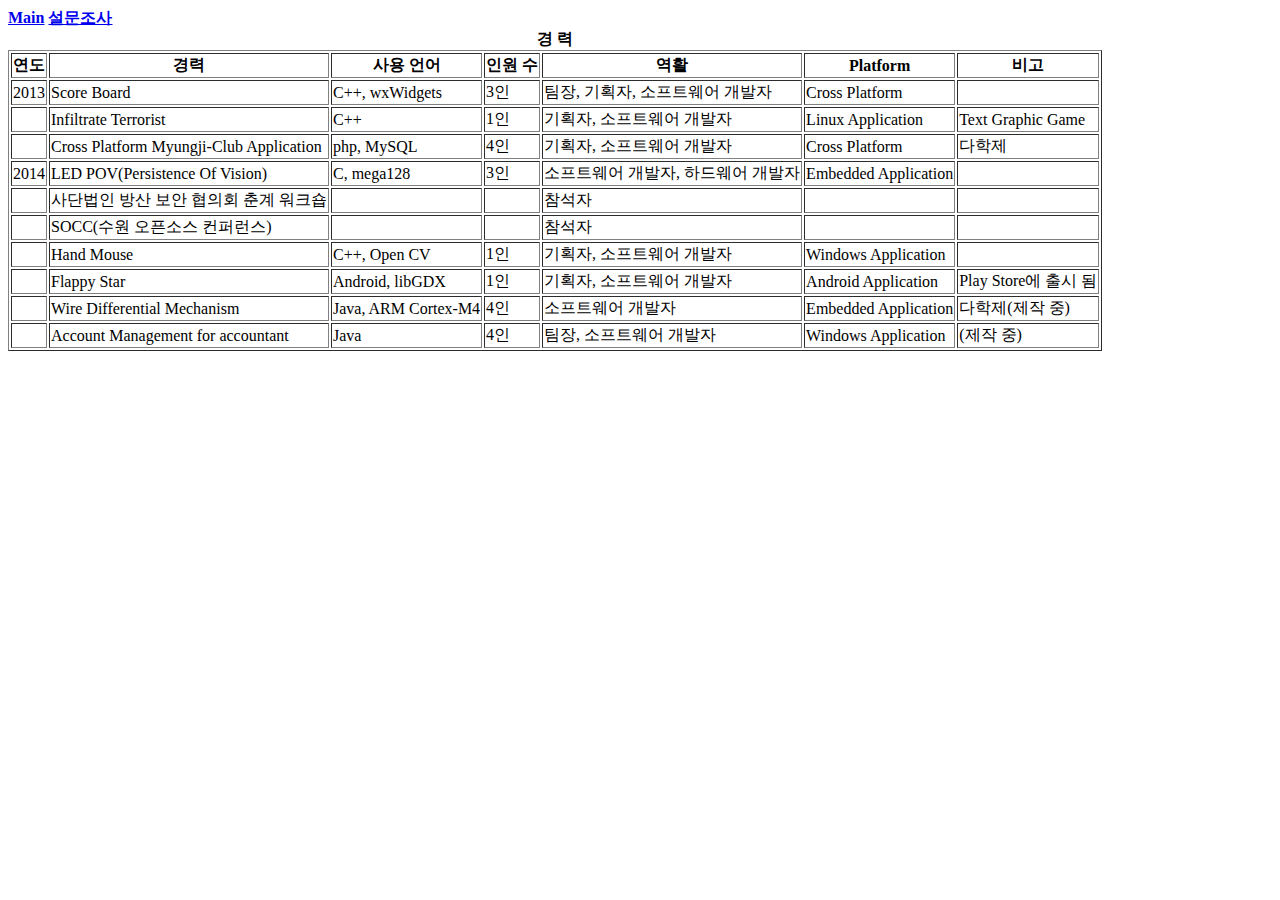
==== index2.html @ 046ef32e "html" ====
<!DOCTYPE html>
<head>
	<meta charset="utf-8">
	<title>경력</title>
</head>
<body>
	<b><a href="./index.html">Main</a></b>
	<b><a href="./index3.html">설문조사</a></b><br/>
	<table border="1">
		<caption>
			<b>경  력</b>
		</caption>
		<thead>
			<tr>
				<th>연도</th>
				<th>경력</th>
				<th>사용 언어</th>
				<th>인원 수</th>
				<th>역활</th>
				<th>Platform</th>
				<th>비고</th>
			</tr>
		</thead>
		<tbody>
			<tr>
				<td>2013</td>
				<td>Score Board</td>
				<td>C++, wxWidgets</td>
				<td>3인</td>
				<td>팀장, 기획자, 소프트웨어 개발자</td>
				<td>Cross Platform</td>
				<td></td>
			</tr>
			<tr>
				<td></td>
				<td>Infiltrate Terrorist</td>
				<td>C++</td>
				<td>1인</td>
				<td>기획자, 소프트웨어 개발자</td>
				<td>Linux Application</td>
				<td>Text Graphic Game</td>
			</tr>
			<tr>
				<td></td>
				<td>Cross Platform Myungji-Club Application</td>
				<td>php, MySQL</td>
				<td>4인</td>
				<td>기획자, 소프트웨어 개발자</td>
				<td>Cross Platform</td>
				<td>다학제</td>
			</tr>
			<tr>
				<td>2014</td>
				<td>LED POV(Persistence Of Vision)</td>
				<td>C, mega128</td>
				<td>3인</td>
				<td>소프트웨어 개발자, 하드웨어 개발자</td>
				<td>Embedded Application</td>
				<td></td>
			</tr>
			<tr>
				<td></td>
				<td>사단법인 방산 보안 협의회 춘계 워크숍</td>
				<td></td>
				<td></td>
				<td>참석자</td>
				<td></td>
				<td></td>
			</tr>
			<tr>
				<td></td>
				<td>SOCC(수원 오픈소스 컨퍼런스)</td>
				<td></td>
				<td></td>
				<td>참석자</td>
				<td></td>
				<td></td>
			</tr>
			<tr>
				<td></td>
				<td>Hand Mouse</td>
				<td>C++, Open CV</td>
				<td>1인</td>
				<td>기획자, 소프트웨어 개발자</td>
				<td>Windows Application</td>
				<td></td>
			</tr>
			<tr>
				<td></td>
				<td>Flappy Star</td>
				<td>Android, libGDX</td>
				<td>1인</td>
				<td>기획자, 소프트웨어 개발자</td>
				<td>Android Application</td>
				<td>Play Store에 출시 됨</td>
			</tr>
			<tr>
				<td></td>
				<td>Wire Differential Mechanism</td>
				<td>Java, ARM Cortex-M4</td>
				<td>4인</td>
				<td>소프트웨어 개발자</td>	
				<td>Embedded Application</td>
				<td>다학제(제작 중)</td>
			</tr>
			<tr>
				<td></td>
				<td>Account Management for accountant</td>
				<td>Java</td>
				<td>4인</td>
				<td>팀장, 소프트웨어 개발자</td>
				<td>Windows Application</td>
				<td>(제작 중)</td>
			</tr>
		</tbody>
	</table>
	
</body>
</html>
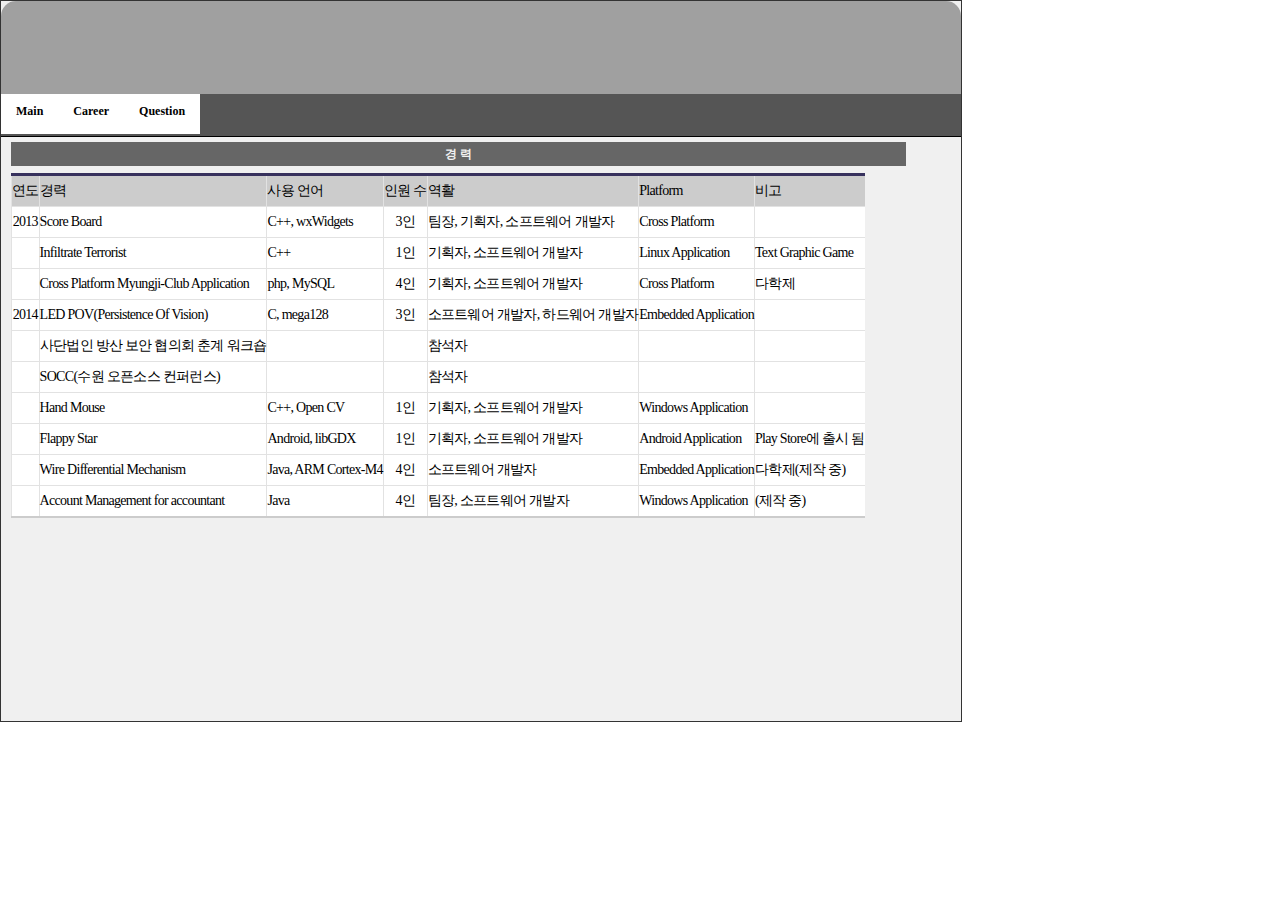
==== commit caafc4db: "css index2 page" ====
--- a/index2.html
+++ b/index2.html
@@ -1,119 +1,129 @@
 <!DOCTYPE html>
 <head>
 	<meta charset="utf-8">
-	<title>경력</title>
+	<title>Carrer</title>
+	<link rel="stylesheet" href="./stylesheet/main.css" type="text/css">
+	<link rel="stylesheet" href="./stylesheet/index2.css" type="text/css">
+	<link rel="stylesheet" href="./stylesheet/reset.css" type="text/css">
 </head>
 <body>
-	<b><a href="./index.html">Main</a></b>
-	<b><a href="./index3.html">설문조사</a></b><br/>
-	<table border="1">
-		<caption>
+	<div id="wrap">
+		<div id="header">
+			<div id="menu">
+				<a href="./index.html" title="Main">Main</a>
+				<a href="./index2.html" title="Career">Career</a>
+				<a href="./index3.html" title="Question">Question</a><br/>
+			</div>
+		</div>
+		
+		<div id="body">
 			<b>경  력</b>
-		</caption>
-		<thead>
-			<tr>
-				<th>연도</th>
-				<th>경력</th>
-				<th>사용 언어</th>
-				<th>인원 수</th>
-				<th>역활</th>
-				<th>Platform</th>
-				<th>비고</th>
-			</tr>
-		</thead>
-		<tbody>
-			<tr>
-				<td>2013</td>
-				<td>Score Board</td>
-				<td>C++, wxWidgets</td>
-				<td>3인</td>
-				<td>팀장, 기획자, 소프트웨어 개발자</td>
-				<td>Cross Platform</td>
-				<td></td>
-			</tr>
-			<tr>
-				<td></td>
-				<td>Infiltrate Terrorist</td>
-				<td>C++</td>
-				<td>1인</td>
-				<td>기획자, 소프트웨어 개발자</td>
-				<td>Linux Application</td>
-				<td>Text Graphic Game</td>
-			</tr>
-			<tr>
-				<td></td>
-				<td>Cross Platform Myungji-Club Application</td>
-				<td>php, MySQL</td>
-				<td>4인</td>
-				<td>기획자, 소프트웨어 개발자</td>
-				<td>Cross Platform</td>
-				<td>다학제</td>
-			</tr>
-			<tr>
-				<td>2014</td>
-				<td>LED POV(Persistence Of Vision)</td>
-				<td>C, mega128</td>
-				<td>3인</td>
-				<td>소프트웨어 개발자, 하드웨어 개발자</td>
-				<td>Embedded Application</td>
-				<td></td>
-			</tr>
-			<tr>
-				<td></td>
-				<td>사단법인 방산 보안 협의회 춘계 워크숍</td>
-				<td></td>
-				<td></td>
-				<td>참석자</td>
-				<td></td>
-				<td></td>
-			</tr>
-			<tr>
-				<td></td>
-				<td>SOCC(수원 오픈소스 컨퍼런스)</td>
-				<td></td>
-				<td></td>
-				<td>참석자</td>
-				<td></td>
-				<td></td>
-			</tr>
-			<tr>
-				<td></td>
-				<td>Hand Mouse</td>
-				<td>C++, Open CV</td>
-				<td>1인</td>
-				<td>기획자, 소프트웨어 개발자</td>
-				<td>Windows Application</td>
-				<td></td>
-			</tr>
-			<tr>
-				<td></td>
-				<td>Flappy Star</td>
-				<td>Android, libGDX</td>
-				<td>1인</td>
-				<td>기획자, 소프트웨어 개발자</td>
-				<td>Android Application</td>
-				<td>Play Store에 출시 됨</td>
-			</tr>
-			<tr>
-				<td></td>
-				<td>Wire Differential Mechanism</td>
-				<td>Java, ARM Cortex-M4</td>
-				<td>4인</td>
-				<td>소프트웨어 개발자</td>	
-				<td>Embedded Application</td>
-				<td>다학제(제작 중)</td>
-			</tr>
-			<tr>
-				<td></td>
-				<td>Account Management for accountant</td>
-				<td>Java</td>
-				<td>4인</td>
-				<td>팀장, 소프트웨어 개발자</td>
-				<td>Windows Application</td>
-				<td>(제작 중)</td>
-			</tr>
-		</tbody>
-	</table>
-	
+			<table>
+				<thead>
+					<tr>
+						<th>연도</th>
+						<th>경력</th>
+						<th>사용 언어</th>
+						<th>인원 수</th>
+						<th>역활</th>
+						<th>Platform</th>
+						<th>비고</th>
+					</tr>
+				</thead>
+				<tbody>
+					<tr>
+						<td class="center">2013</td>
+						<td>Score Board</td>
+						<td>C++, wxWidgets</td>
+						<td class="center">3인</td>
+						<td>팀장, 기획자, 소프트웨어 개발자</td>
+						<td>Cross Platform</td>
+						<td></td>
+					</tr>
+					<tr>
+						<td id="center"></td>
+						<td>Infiltrate Terrorist</td>
+						<td>C++</td>
+						<td class="center">1인</td>
+						<td>기획자, 소프트웨어 개발자</td>
+						<td>Linux Application</td>
+						<td>Text Graphic Game</td>
+					</tr>
+					<tr>
+						<td class="center"></td>
+						<td>Cross Platform Myungji-Club Application</td>
+						<td>php, MySQL</td>
+						<td class="center">4인</td>
+						<td>기획자, 소프트웨어 개발자</td>
+						<td>Cross Platform</td>
+						<td>다학제</td>
+					</tr>
+					<tr>
+						<td class="center">2014</td>
+						<td>LED POV(Persistence Of Vision)</td>
+						<td>C, mega128</td>
+						<td class="center">3인</td>
+						<td>소프트웨어 개발자, 하드웨어 개발자</td>
+						<td>Embedded Application</td>
+						<td></td>
+					</tr>
+					<tr>
+						<td class="center"></td>
+						<td>사단법인 방산 보안 협의회 춘계 워크숍</td>
+						<td></td>
+						<td class="center"></td>
+						<td>참석자</td>
+						<td></td>
+						<td></td>
+					</tr>
+					<tr>
+						<td id="center"></td>
+						<td>SOCC(수원 오픈소스 컨퍼런스)</td>
+						<td></td>
+						<td class="center"></td>
+						<td>참석자</td>
+						<td></td>
+						<td></td>
+					</tr>
+					<tr>
+						<td id="center"></td>
+						<td>Hand Mouse</td>
+						<td>C++, Open CV</td>
+						<td class="center">1인</td>
+						<td>기획자, 소프트웨어 개발자</td>
+						<td>Windows Application</td>
+						<td></td>
+					</tr>
+					<tr>
+						<td class="center"></td>
+						<td>Flappy Star</td>
+						<td>Android, libGDX</td>
+						<td class="center">1인</td>
+						<td>기획자, 소프트웨어 개발자</td>
+						<td>Android Application</td>
+						<td>Play Store에 출시 됨</td>
+					</tr>
+					<tr>
+						<td class="center"></td>
+						<td>Wire Differential Mechanism</td>
+						<td>Java, ARM Cortex-M4</td>
+						<td class="center">4인</td>
+						<td>소프트웨어 개발자</td>	
+						<td>Embedded Application</td>
+						<td>다학제(제작 중)</td>
+					</tr>
+					<tr>
+						<td class="center"></td>
+						<td>Account Management for accountant</td>
+						<td>Java</td>
+						<td class="center">4인</td>
+						<td>팀장, 소프트웨어 개발자</td>
+						<td>Windows Application</td>
+						<td>(제작 중)</td>
+					</tr>
+				</tbody>
+			</table>
+		</div>
+	</div>
 </body>
 </html>--- a/stylesheet/main.css
+++ b/stylesheet/main.css
@@ -0,0 +1,61 @@
+html {
+	color: #000;
+	background-color: #FFF;
+	padding: 20px 0;
+	font: 12px/18px "맑은 고딕", "Malgun Gothic", "굴림", "Gulim";
+}
+
+#wrap {
+	position: fixed;
+	top: 0px;
+	width: 960px;
+	height: 720px;
+	margin: 0 auto;
+	background-color: #F0F0F0;
+	border: 1px solid #333;
+}
+
+#header {
+	width: 960px;
+	height: 135px;
+	background-color: #a0a0a0;
+	border-bottom: 1px solid #000;
+	border-radius: 15px 15px 0 0;
+}
+
+#menu {
+	position: fixed;
+	top: 94px;
+	width: 960px;
+	height: 42px;
+	font-family: 'Nanum Gothic';
+	background-color: #555;
+}
+
+#menu a {
+	display: block;
+	padding: 10px 15px 15px 15px;
+	background-color: #FFF;
+	color: #000;
+	font: 12px Verdana;
+	font-weight: bold;
+	text-decoration: none;
+	float: left;
+}
+
+#menu a:hover, a:active {
+	padding-bottom: 10px;
+	border-bottom: 5px solid #a0a0a0;
+	color: #777;
+}
+
+#body {
+	position: fixed;
+	top: 145px;
+	margin-left: 10px;
+}
+
+span.gray {
+	color: #666;
+	margin: 0 5px 0 0;
+}--- a/stylesheet/index2.css
+++ b/stylesheet/index2.css
@@ -0,0 +1,42 @@
+#body b {
+	background-color: #666;
+	color: #F0F0F0;
+	padding: 5px 434px 5px 434px;
+	text-align: center;
+}
+
+table {
+	margin-top: 10px;
+	font-family: 'Nanum Gothic';
+	letter-spacing:-0.05em;
+	border-top:3px solid #37315d;
+	border-bottom:2px solid #ccc;
+	border-spacing:0;
+	border-collapse:collapse; 
+	line-height:30px;
+	font-size: 14px;
+	background-color: #FFF;
+}
+
+tr:hover {
+	background-color: #e5e5e5;
+}
+
+th, td {
+		padding: 100px 0;
+
+	border-top:1px solid #e2e2e2;
+	border-left:1px solid #e2e2e2;
+}
+
+th {
+	background-color: #ccc;
+}
+
+td:hover {
+	background-color: #bbb;
+}
+
+td.center {
+	text-align: center;
+}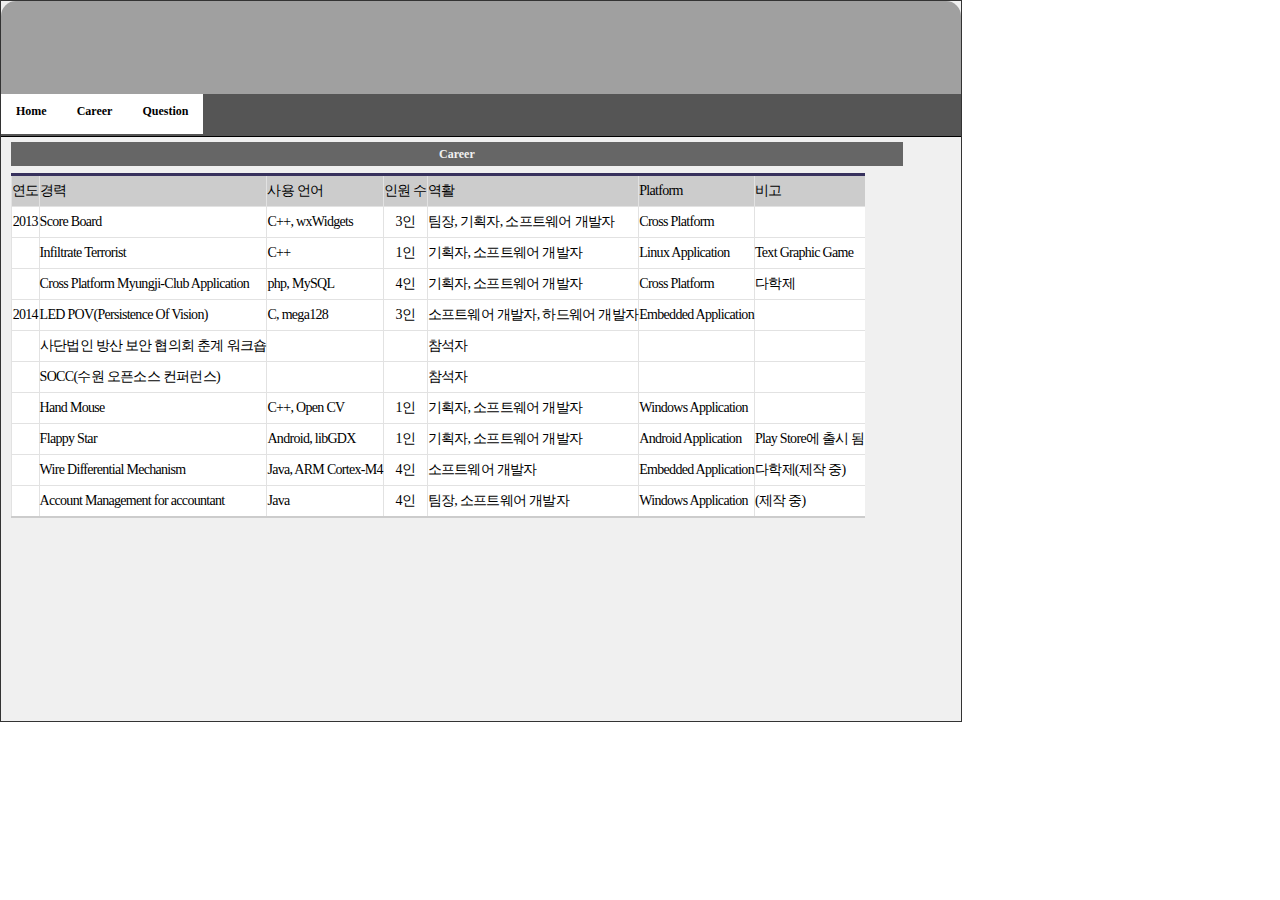
==== commit 6e01f92d: "css index3 page" ====
--- a/index2.html
+++ b/index2.html
@@ -5,19 +5,20 @@
 	<link rel="stylesheet" href="./stylesheet/main.css" type="text/css">
 	<link rel="stylesheet" href="./stylesheet/index2.css" type="text/css">
 	<link rel="stylesheet" href="./stylesheet/reset.css" type="text/css">
+	<link rel="stylesheet" href="./stylesheet/nanumgothic.css" type="text/css">
 </head>
 <body>
 	<div id="wrap">
 		<div id="header">
 			<div id="menu">
-				<a href="./index.html" title="Main">Main</a>
+				<a href="./index.html" title="Home">Home</a>
 				<a href="./index2.html" title="Career">Career</a>
 				<a href="./index3.html" title="Question">Question</a><br/>
 			</div>
 		</div>
 		
 		<div id="body">
-			<b>경  력</b>
+			<b>Career</b>
 			<table>
 				<thead>
 					<tr>
@@ -41,7 +42,7 @@
 						<td></td>
 					</tr>
 					<tr>
-						<td id="center"></td>
+						<td class="center"></td>
 						<td>Infiltrate Terrorist</td>
 						<td>C++</td>
 						<td class="center">1인</td>
@@ -77,7 +78,7 @@
 						<td></td>
 					</tr>
 					<tr>
-						<td id="center"></td>
+						<td class="center"></td>
 						<td>SOCC(수원 오픈소스 컨퍼런스)</td>
 						<td></td>
 						<td class="center"></td>
@@ -86,7 +87,7 @@
 						<td></td>
 					</tr>
 					<tr>
-						<td id="center"></td>
+						<td class="center"></td>
 						<td>Hand Mouse</td>
 						<td>C++, Open CV</td>
 						<td class="center">1인</td>
--- a/stylesheet/main.css
+++ b/stylesheet/main.css
@@ -53,6 +53,7 @@
 	position: fixed;
 	top: 145px;
 	margin-left: 10px;
+	font-family: 'Nanum gothic'
 }
 
 span.gray {
--- a/stylesheet/index2.css
+++ b/stylesheet/index2.css
@@ -1,13 +1,12 @@
 #body b {
 	background-color: #666;
 	color: #F0F0F0;
-	padding: 5px 434px 5px 434px;
+	padding: 5px 428px 5px 428px;
 	text-align: center;
 }
 
 table {
 	margin-top: 10px;
-	font-family: 'Nanum Gothic';
 	letter-spacing:-0.05em;
 	border-top:3px solid #37315d;
 	border-bottom:2px solid #ccc;
@@ -23,7 +22,7 @@
 }
 
 th, td {
-		padding: 100px 0;
+	padding: 100px 0;
 
 	border-top:1px solid #e2e2e2;
 	border-left:1px solid #e2e2e2;
--- a/stylesheet/nanumgothic.css
+++ b/stylesheet/nanumgothic.css
@@ -0,0 +1,33 @@
+/*
+ * Nanum Gothic (Korean) http://www.google.com/fonts/earlyaccess
+ */
+@font-face {
+  font-family: 'Nanum Gothic';
+  font-style: normal;
+  font-weight: 400;
+  src: url(//themes.googleusercontent.com/static/fonts/earlyaccess/nanumgothic/v4/NanumGothic-Regular.eot);
+  src: url(//themes.googleusercontent.com/static/fonts/earlyaccess/nanumgothic/v4/NanumGothic-Regular.eot?#iefix) format('embedded-opentype'),
+       url(//themes.googleusercontent.com/static/fonts/earlyaccess/nanumgothic/v4/NanumGothic-Regular.woff2) format('woff2'),
+       url(//themes.googleusercontent.com/static/fonts/earlyaccess/nanumgothic/v4/NanumGothic-Regular.woff) format('woff'),
+       url(//themes.googleusercontent.com/static/fonts/earlyaccess/nanumgothic/v4/NanumGothic-Regular.ttf) format('truetype');
+}
+@font-face {
+  font-family: 'Nanum Gothic';
+  font-style: normal;
+  font-weight: 700;
+  src: url(//themes.googleusercontent.com/static/fonts/earlyaccess/nanumgothic/v4/NanumGothic-Bold.eot);
+  src: url(//themes.googleusercontent.com/static/fonts/earlyaccess/nanumgothic/v4/NanumGothic-Bold.eot?#iefix) format('embedded-opentype'),
+       url(//themes.googleusercontent.com/static/fonts/earlyaccess/nanumgothic/v4/NanumGothic-Bold.woff2) format('woff2'),
+       url(//themes.googleusercontent.com/static/fonts/earlyaccess/nanumgothic/v4/NanumGothic-Bold.woff) format('woff'),
+       url(//themes.googleusercontent.com/static/fonts/earlyaccess/nanumgothic/v4/NanumGothic-Bold.ttf) format('truetype');
+}
+@font-face {
+  font-family: 'Nanum Gothic';
+  font-style: normal;
+  font-weight: 800;
+  src: url(//themes.googleusercontent.com/static/fonts/earlyaccess/nanumgothic/v4/NanumGothic-ExtraBold.eot);
+  src: url(//themes.googleusercontent.com/static/fonts/earlyaccess/nanumgothic/v4/NanumGothic-ExtraBold.eot?#iefix) format('embedded-opentype'),
+       url(//themes.googleusercontent.com/static/fonts/earlyaccess/nanumgothic/v4/NanumGothic-ExtraBold.woff2) format('woff2'),
+       url(//themes.googleusercontent.com/static/fonts/earlyaccess/nanumgothic/v4/NanumGothic-ExtraBold.woff) format('woff'),
+       url(//themes.googleusercontent.com/static/fonts/earlyaccess/nanumgothic/v4/NanumGothic-ExtraBold.ttf) format('truetype');
+}